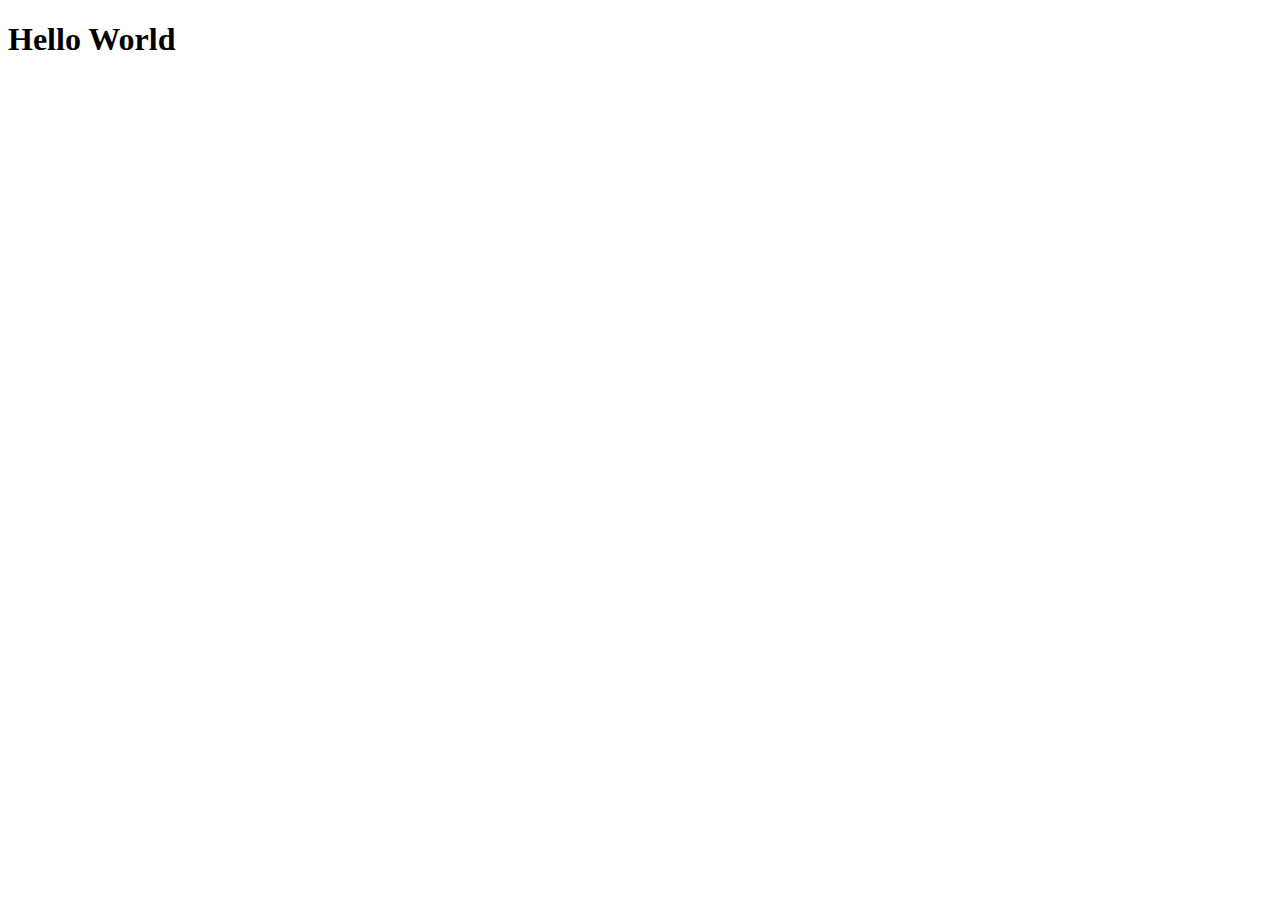
==== index.html @ f1c1021f "olá, mundo!" ====
<!DOCTYPE html>
<html lang="en">
<head>
    <meta charset="UTF-8">
    <meta name="viewport" content="width=device-width, initial-scale=1.0">
    <title>Document</title>
</head>
<body>
    <h1>Hello World</h1>
</body>
</html>
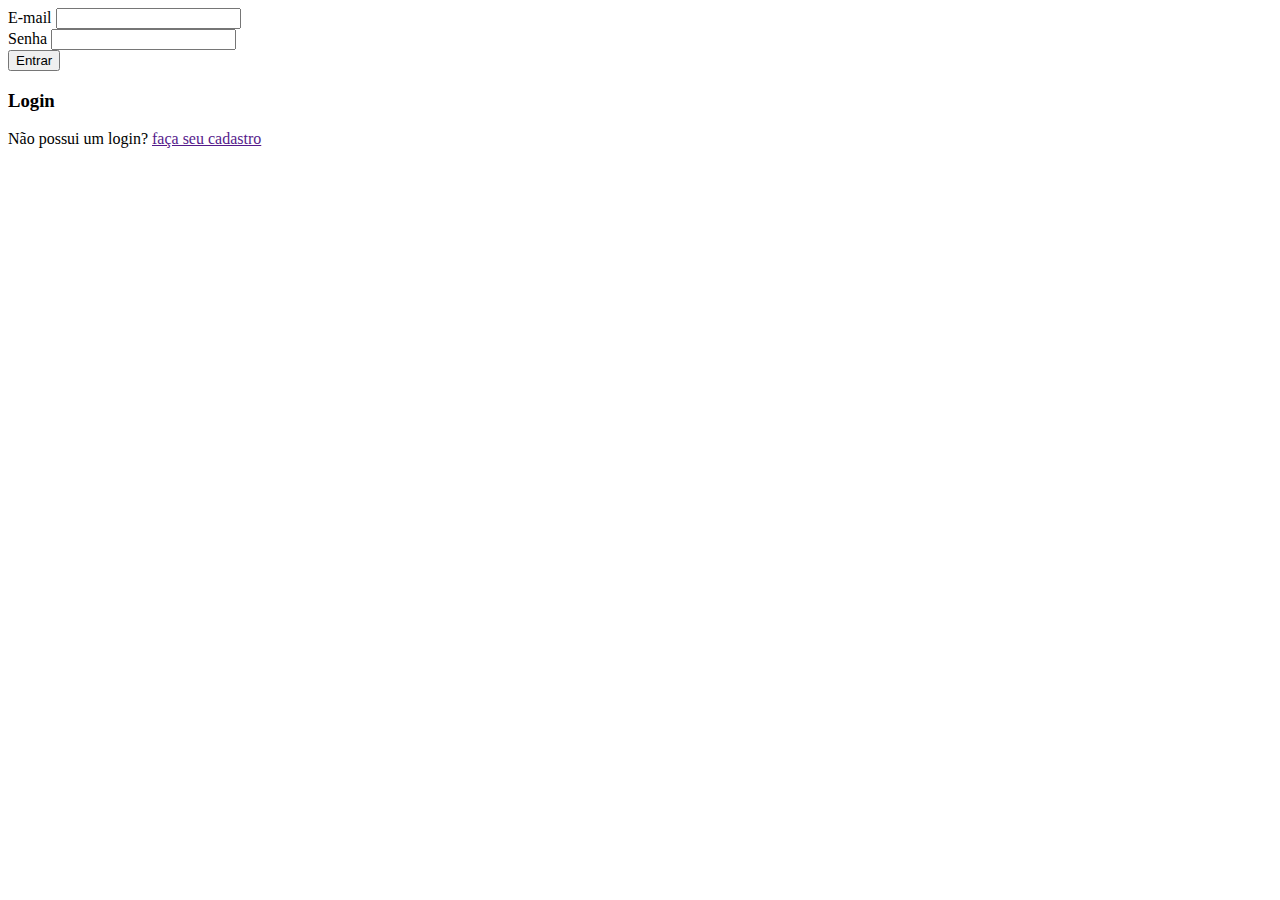
==== commit 8d6ec960: "começando a estruturar as telas" ====
--- a/index.html
+++ b/index.html
@@ -1,11 +1,35 @@
 <!DOCTYPE html>
-<html lang="en">
+<html lang="pt-br">
 <head>
     <meta charset="UTF-8">
     <meta name="viewport" content="width=device-width, initial-scale=1.0">
-    <title>Document</title>
+    <title>Login</title>
 </head>
 <body>
-    <h1>Hello World</h1>
+    <div>
+        <div>
+            <div>
+                <form action="" method="post">
+                    <div>
+                        <label for="inputEmail">E-mail</label>
+                        <input type="email" name="email" id="inputEmail">
+                    </div>
+                    <div>
+                        <label for="inputSenha">Senha</label>
+                        <input type="password" name="senha" id="inputSenha">
+                    </div>
+                    <button type="submit" name="fazerLogin">
+                        Entrar
+                    </button>
+                </form>
+            </div>
+            <div>
+                <h3>Login</h3>
+                <p>
+                    Não possui um login? <a href="">faça seu cadastro</a></p>
+                </p>
+            </div>
+        </div>
+    </div>
 </body>
 </html>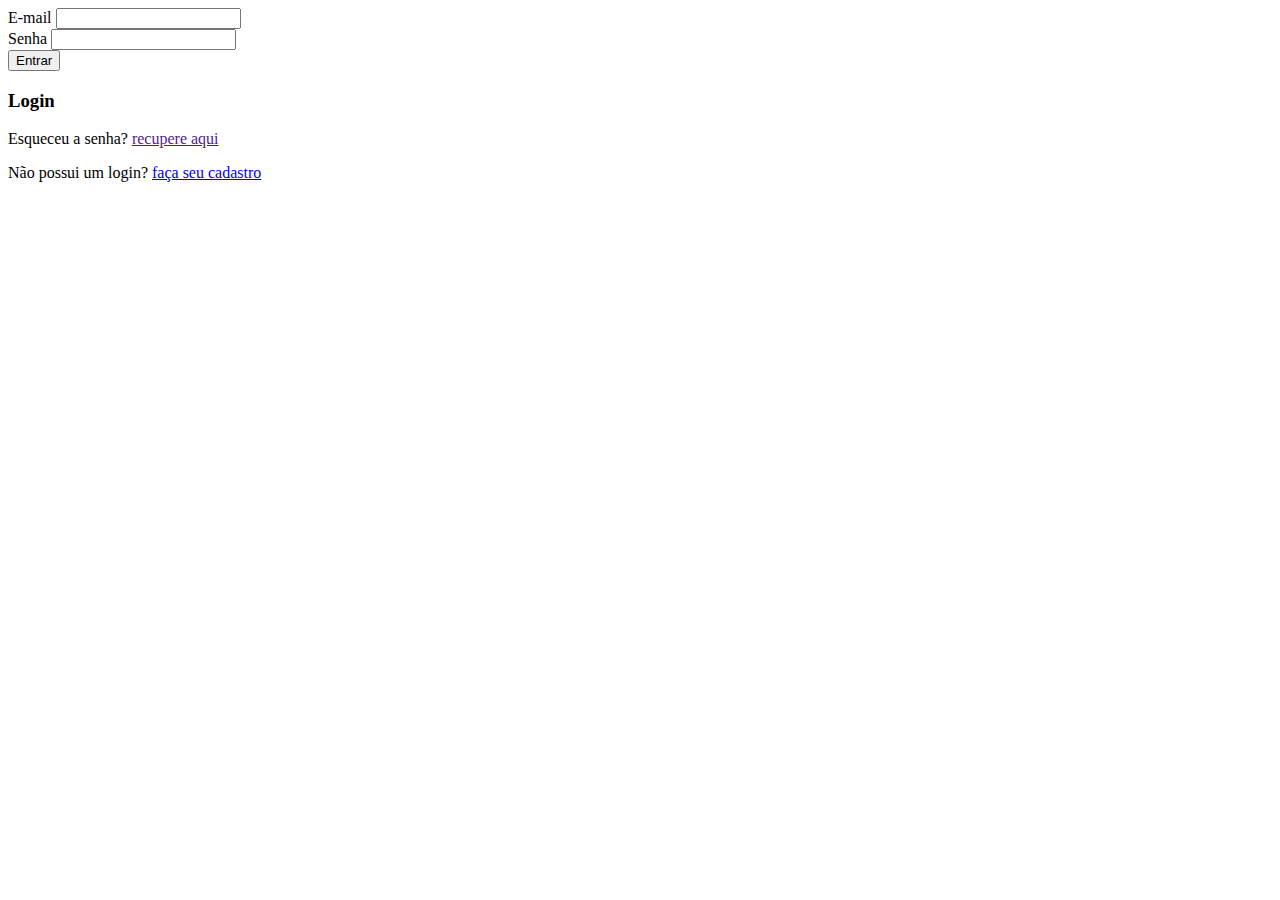
==== commit 1028de52: "ajudando estrutura de arquivos e iniciando conexão com o bd" ====
--- a/index.html
+++ b/index.html
@@ -26,7 +26,10 @@
             <div>
                 <h3>Login</h3>
                 <p>
-                    Não possui um login? <a href="">faça seu cadastro</a></p>
+                    Esqueceu a senha? <a href="">recupere aqui</a></p>
+                </p>
+                <p>
+                    Não possui um login? <a href="./public/cadastro.html">faça seu cadastro</a></p>
                 </p>
             </div>
         </div>
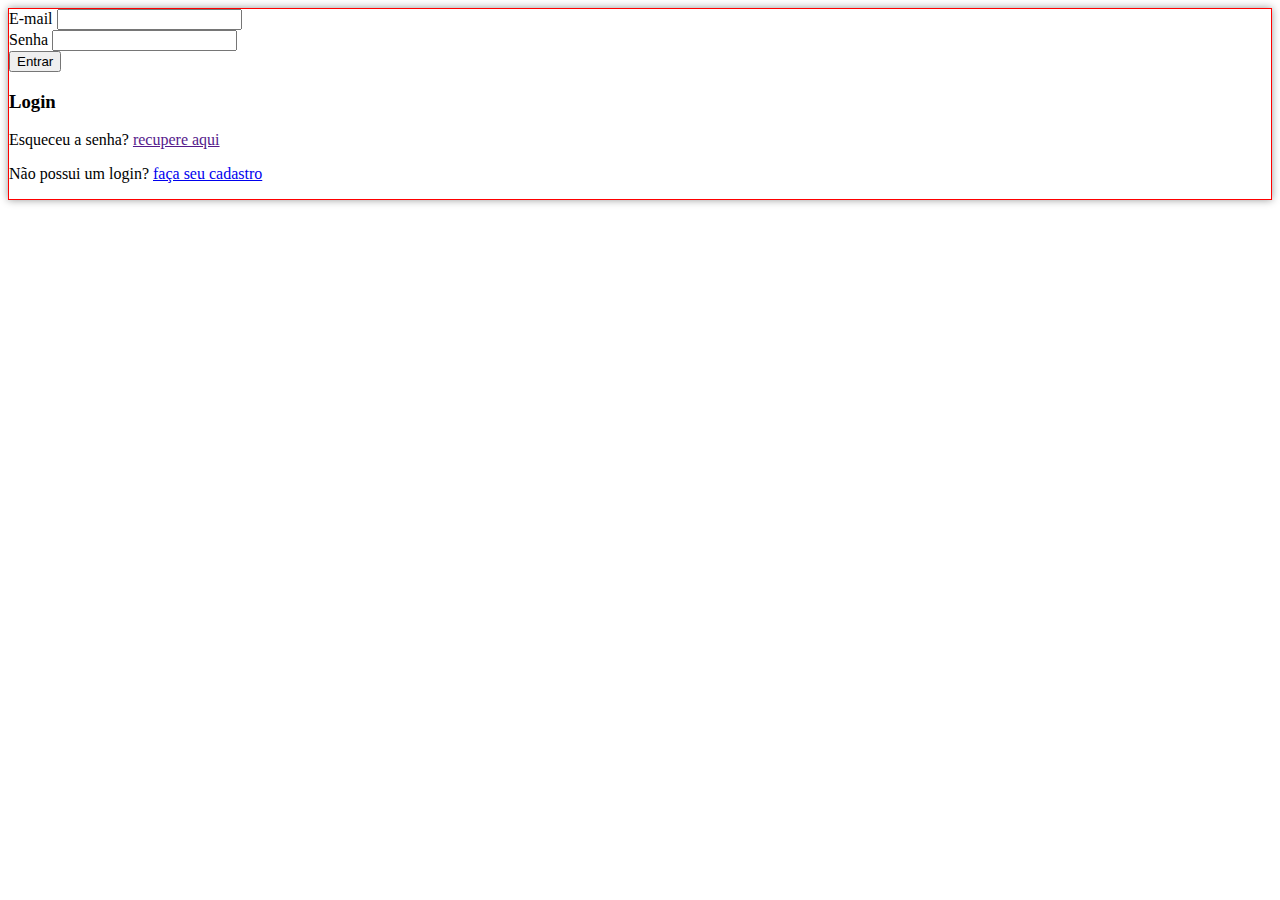
==== commit 01e46c22: "ajustes no login, css personalizado" ====
--- a/index.html
+++ b/index.html
@@ -3,13 +3,15 @@
 <head>
     <meta charset="UTF-8">
     <meta name="viewport" content="width=device-width, initial-scale=1.0">
+    <link href="https://cdn.jsdelivr.net/npm/bootstrap@5.3.2/dist/css/bootstrap.min.css" rel="stylesheet" integrity="sha384-T3c6CoIi6uLrA9TneNEoa7RxnatzjcDSCmG1MXxSR1GAsXEV/Dwwykc2MPK8M2HN" crossorigin="anonymous">
+    <link rel="stylesheet" href="./css/style.css">
     <title>Login</title>
 </head>
 <body>
-    <div>
-        <div>
-            <div>
-                <form action="" method="post">
+    <div class="container">
+        <div class="grid">
+            <div class="row bg-light caixa-conteudo-forms">
+                <form action="" method="post" class="col-6 bg-light caixa-forms-login">
                     <div>
                         <label for="inputEmail">E-mail</label>
                         <input type="email" name="email" id="inputEmail">
@@ -18,21 +20,24 @@
                         <label for="inputSenha">Senha</label>
                         <input type="password" name="senha" id="inputSenha">
                     </div>
-                    <button type="submit" name="fazerLogin">
+                    <button type="submit" name="fazerLogin" class="btn bg-info text-light">
                         Entrar
                     </button>
                 </form>
-            </div>
-            <div>
-                <h3>Login</h3>
-                <p>
-                    Esqueceu a senha? <a href="">recupere aqui</a></p>
-                </p>
-                <p>
-                    Não possui um login? <a href="./public/cadastro.html">faça seu cadastro</a></p>
-                </p>
+                <div class="col-6 bg-info text-light caixa-texto-borda-redonda">
+                    <h3>Login</h3>
+                    <p>
+                        Esqueceu a senha? <a href="">recupere aqui</a></p>
+                    </p>
+                    <p>
+                        Não possui um login? <a href="./public/cadastro.html">faça seu cadastro</a></p>
+                    </p>
+                </div>
             </div>
         </div>
     </div>
+    <script src="https://cdn.jsdelivr.net/npm/bootstrap@5.3.2/dist/js/bootstrap.bundle.min.js" integrity="sha384-C6RzsynM9kWDrMNeT87bh95OGNyZPhcTNXj1NW7RuBCsyN/o0jlpcV8Qyq46cDfL" crossorigin="anonymous"></script>
+    <script src="https://cdn.jsdelivr.net/npm/@popperjs/core@2.11.8/dist/umd/popper.min.js" integrity="sha384-I7E8VVD/ismYTF4hNIPjVp/Zjvgyol6VFvRkX/vR+Vc4jQkC+hVqc2pM8ODewa9r" crossorigin="anonymous"></script>
+    <script src="https://cdn.jsdelivr.net/npm/bootstrap@5.3.2/dist/js/bootstrap.min.js" integrity="sha384-BBtl+eGJRgqQAUMxJ7pMwbEyER4l1g+O15P+16Ep7Q9Q+zqX6gSbd85u4mG4QzX+" crossorigin="anonymous"></script>
 </body>
 </html>--- a/css/style.css
+++ b/css/style.css
@@ -0,0 +1,9 @@
+.caixa-conteudo-forms{
+    border: 1px solid red;box-shadow: 0 0 8px  #00000067
+}
+.caixa-forms-login{
+    border-radius:12px;
+}
+.caixa-texto-borda-redonda{
+    border-radius: 150px 12px 12px 150px;
+}
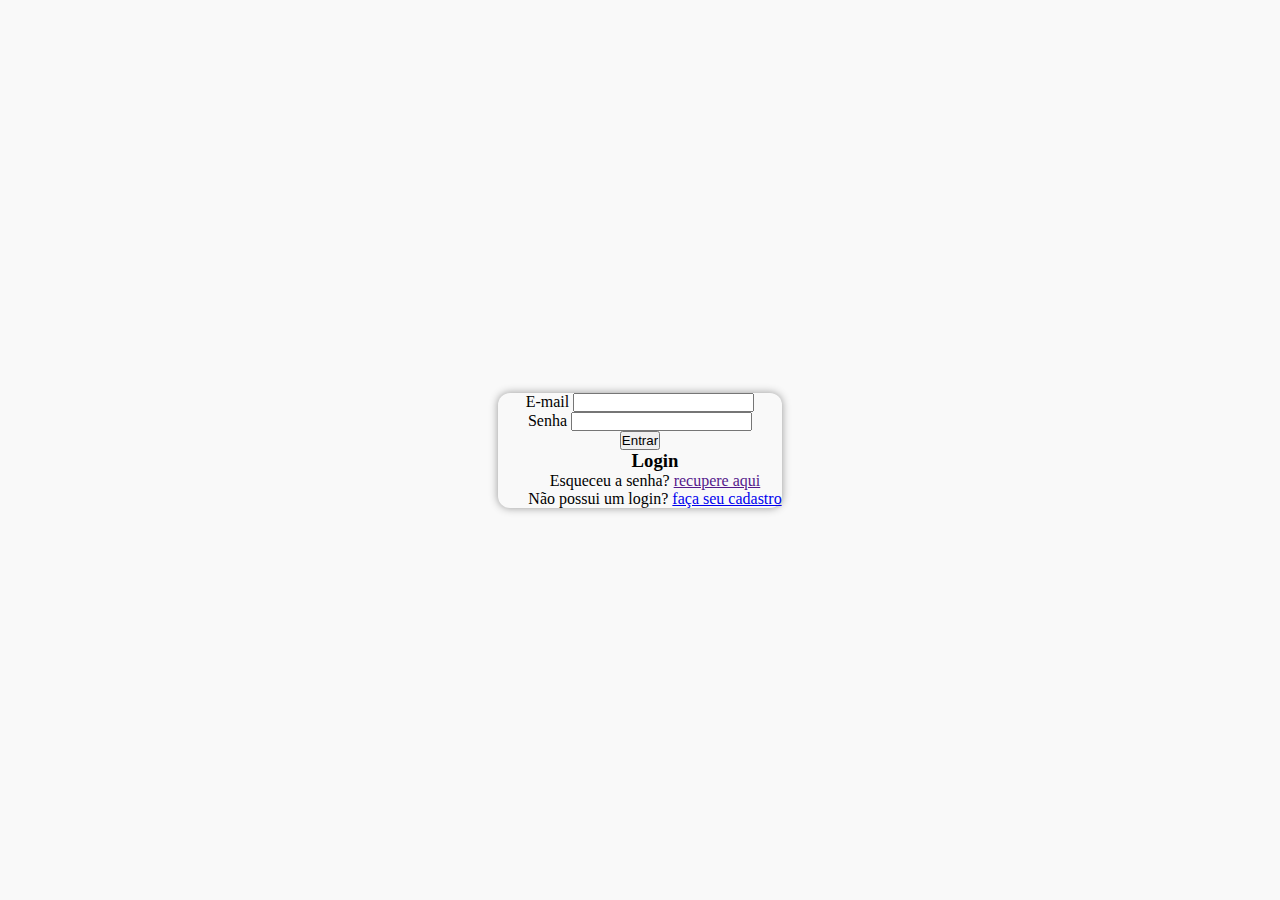
==== commit 2d25c4fc: "iniciando estilização" ====
--- a/index.html
+++ b/index.html
@@ -20,11 +20,11 @@
                         <label for="inputSenha">Senha</label>
                         <input type="password" name="senha" id="inputSenha">
                     </div>
-                    <button type="submit" name="fazerLogin" class="btn bg-info text-light">
+                    <button type="submit" name="fazerLogin" class="btn bg-dark text-light">
                         Entrar
                     </button>
                 </form>
-                <div class="col-6 bg-info text-light caixa-texto-borda-redonda">
+                <div class="col-6 bg-dark text-light caixa-texto-borda-redonda">
                     <h3>Login</h3>
                     <p>
                         Esqueceu a senha? <a href="">recupere aqui</a></p>
--- a/css/style.css
+++ b/css/style.css
@@ -1,9 +1,28 @@
+*{
+    margin:0;
+    padding:0;
+    box-sizing: border-box;
+}
+body{
+    background-color: #f9f9f9;
+}
+.container{
+    text-align: center;
+    height: 100vh;
+    display: flex;
+    align-items: center;
+    justify-content: center;
+}
 .caixa-conteudo-forms{
-    border: 1px solid red;box-shadow: 0 0 8px  #00000067
+    box-shadow: 0 0 8px  #00000067;
+    border-radius: 12px;
+    margin: 0 10px;
+    text-align: center;
 }
 .caixa-forms-login{
     border-radius:12px;
 }
 .caixa-texto-borda-redonda{
-    border-radius: 150px 12px 12px 150px;
+    border-radius: 250px 12px 12px 250px;
+    padding-left: 30px;
 }
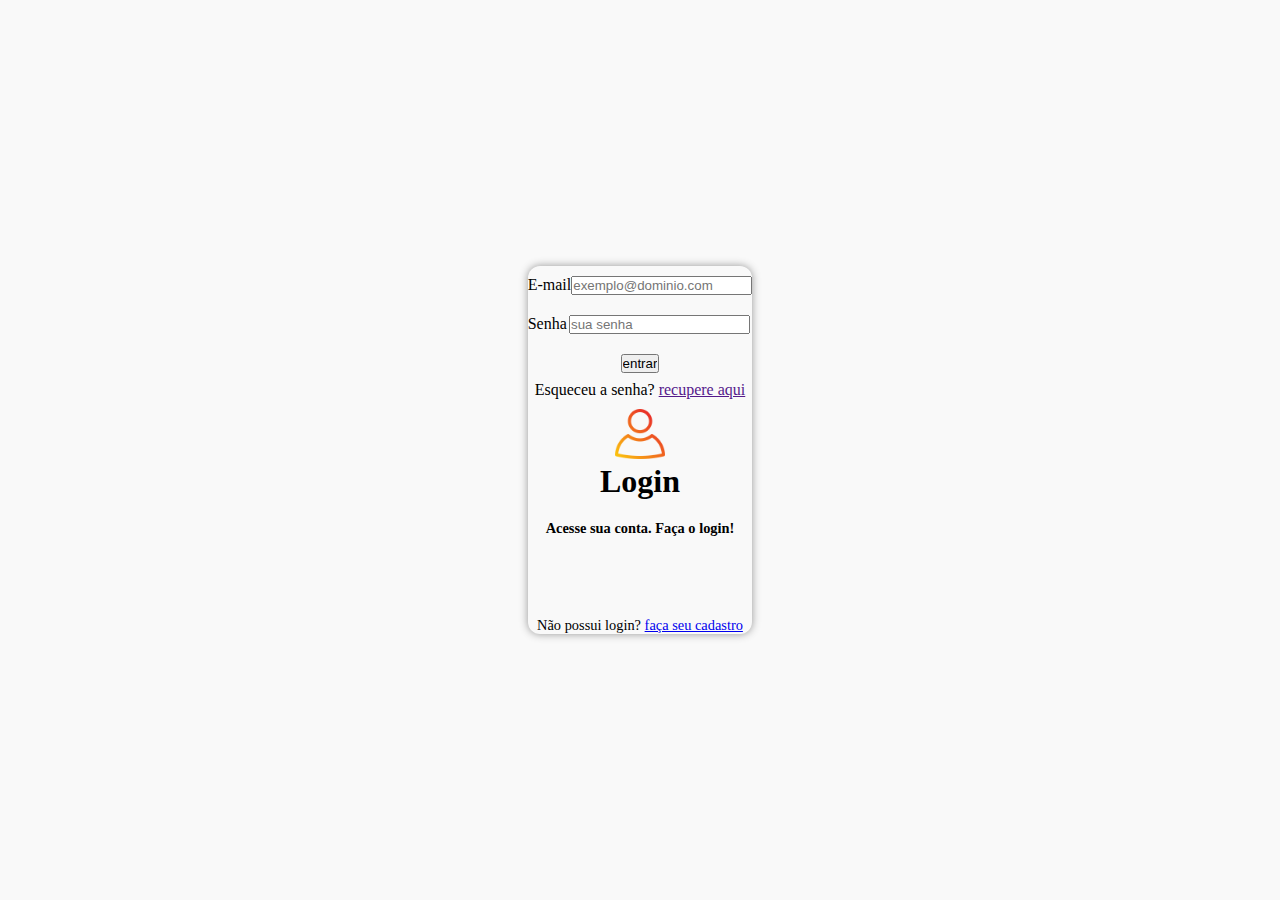
==== commit 64c77a61: "tentando ajustar estilo do login" ====
--- a/index.html
+++ b/index.html
@@ -12,25 +12,27 @@
         <div class="grid">
             <div class="row bg-light caixa-conteudo-forms">
                 <form action="" method="post" class="col-6 bg-light caixa-forms-login">
-                    <div>
+                    <div class="form-group">
                         <label for="inputEmail">E-mail</label>
-                        <input type="email" name="email" id="inputEmail">
+                        <input type="email" name="email" id="inputEmail" class="form-control" placeholder="exemplo@dominio.com">
                     </div>
-                    <div>
+                    <div class="form-group">
                         <label for="inputSenha">Senha</label>
-                        <input type="password" name="senha" id="inputSenha">
+                        <input type="password" name="senha" id="inputSenha" class="form-control" placeholder="sua senha">
                     </div>
-                    <button type="submit" name="fazerLogin" class="btn bg-dark text-light">
-                        Entrar
-                    </button>
-                </form>
-                <div class="col-6 bg-dark text-light caixa-texto-borda-redonda">
-                    <h3>Login</h3>
+                    <input type="submit" name="fazerLogin" class="form-control btn bg-dark text-light" value="entrar">
                     <p>
                         Esqueceu a senha? <a href="">recupere aqui</a></p>
                     </p>
-                    <p>
-                        Não possui um login? <a href="./public/cadastro.html">faça seu cadastro</a></p>
+                </form>
+                <div class="col-6 bg-dark text-light caixa-texto-borda-redonda">
+                    <img src="user.png" alt="" width="50px">
+                    <h3>Login</h3>
+                    <p id="form-subtitulo">
+                        Acesse sua conta. Faça o login!
+                    </p>
+                    <p class="link-forms">
+                        Não possui login? <a href="./public/cadastro.html">faça seu cadastro</a></p>
                     </p>
                 </div>
             </div>
--- a/css/style.css
+++ b/css/style.css
@@ -19,10 +19,39 @@
     margin: 0 10px;
     text-align: center;
 }
+/* esquerda do formulário de login, os inputs */
 .caixa-forms-login{
     border-radius:12px;
+    padding-top:10px;
 }
+.caixa-forms-login label{
+    float: left;   
+}
+input.form-control:focus{
+    border: none;
+    box-shadow: none;
+}
+.form-group{
+    margin-bottom: 20px;
+}
+.caixa-forms-login .btn{
+    margin-bottom:8px;
+}
+/* direita do formulário de login, texto */
 .caixa-texto-borda-redonda{
-    border-radius: 250px 12px 12px 250px;
-    padding-left: 30px;
+    border-radius: 0 12px 12px 0;
+    padding-top: 10px;
 }
+.caixa-texto-borda-redonda h3{
+    font-size:2em;
+    margin-bottom: 20px;
+}
+#form-subtitulo{
+    margin-top: 10px;
+    font-size: 0.9em;
+    font-weight: 600;
+}
+.link-forms{
+    margin-top: 80px;
+    font-size: 0.9em;
+}
